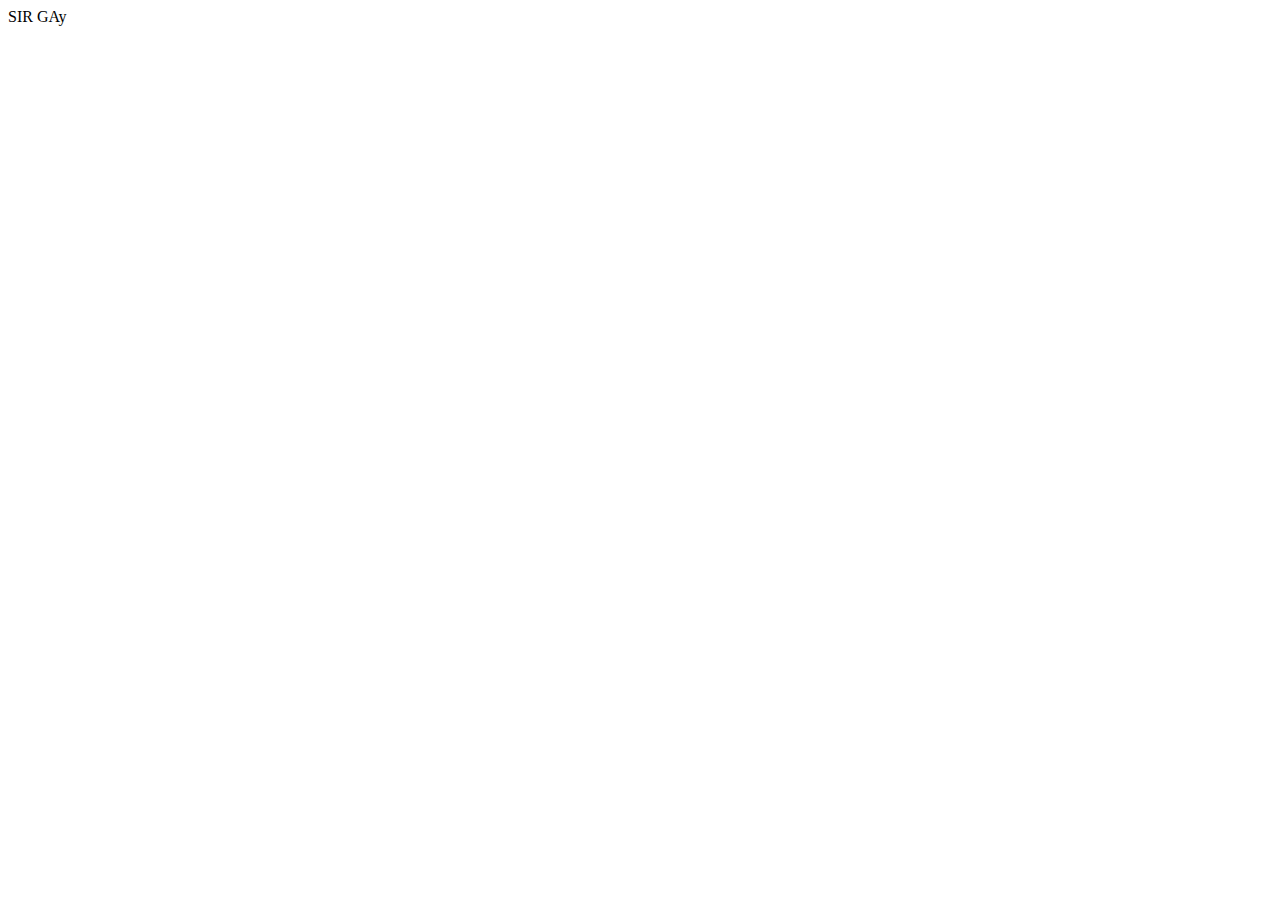
==== index.html @ b47692d9 "test" ====
<!DOCTYPE html>
<html lang="en">

    <head>
        <meta charset="UTF-8">
        <meta name="viewport" content="width=device-width, initial-scale=1.0">
        <meta http-equiv="X-UA-Compatible" content="ie=edge">
        <title>Document</title>
        <script src="js/live.js"></script>
    </head>

    <body>
SIR GAy
    </body>

</html>
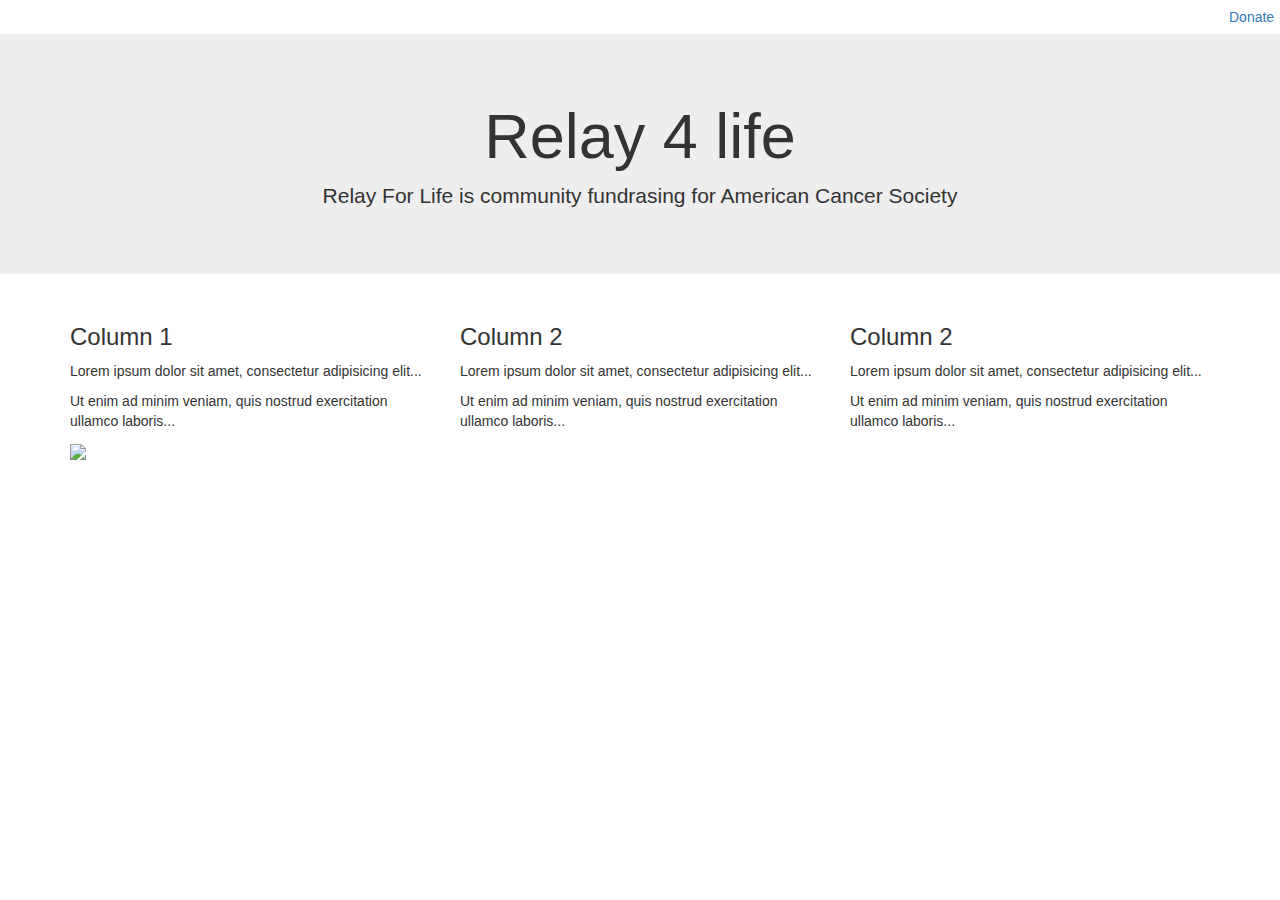
==== commit 9e62a9ba: "test" ====
--- a/index.html
+++ b/index.html
@@ -2,15 +2,47 @@
 <html lang="en">
 
     <head>
+        <title>Relay 4 Life</title>
         <meta charset="UTF-8">
         <meta name="viewport" content="width=device-width, initial-scale=1.0">
         <meta http-equiv="X-UA-Compatible" content="ie=edge">
-        <title>Document</title>
         <script src="js/live.js"></script>
+        <link rel="stylesheet" href="css/Main.css">
+        <meta charset="utf-8">
+        <meta name="viewport" content="width=device-width, initial-scale=1">
+        <link rel="stylesheet" href="https://maxcdn.bootstrapcdn.com/bootstrap/3.4.0/css/bootstrap.min.css">
+        <script src="https://ajax.googleapis.com/ajax/libs/jquery/3.4.1/jquery.min.js"></script>
+        <script src="https://maxcdn.bootstrapcdn.com/bootstrap/3.4.0/js/bootstrap.min.js"></script>
     </head>
 
     <body>
-SIR GAy
+            <a class="btn btn-outline-success tests" href="Test.html" role="button">Donate</a>
+            <div class="jumbotron text-center">
+                        <h1>Relay 4 life</h1>
+                        <p>Relay For Life is community fundrasing for American Cancer Society</p> 
+                      </div>
+                        
+                      <div class="container">
+                        <div class="row">
+                          <div class="col-sm-4">
+                            <h3>Column 1</h3>
+                            <p>Lorem ipsum dolor sit amet, consectetur adipisicing elit...</p>
+                            <p>Ut enim ad minim veniam, quis nostrud exercitation ullamco laboris...</p>
+                         <img src="images/Relay_logo.png" width="200">
+                        </div>
+                          <div class="col-sm-4">
+                            <h3>Column 2</h3>
+                            <p>Lorem ipsum dolor sit amet, consectetur adipisicing elit...</p>
+                            <p>Ut enim ad minim veniam, quis nostrud exercitation ullamco laboris...</p>
+                          </div>
+                          <div class="col-sm-4">
+                            <h3>Column 2</h3>        
+                            <p>Lorem ipsum dolor sit amet, consectetur adipisicing elit...</p>
+                            <p>Ut enim ad minim veniam, quis nostrud exercitation ullamco laboris...</p>
+                          </div>
+                        </div>
+                      </div>
+            
     </body>
 
 </html>--- a/css/Main.css
+++ b/css/Main.css
@@ -0,0 +1,3 @@
+.tests{
+    margin-left: 95%;
+}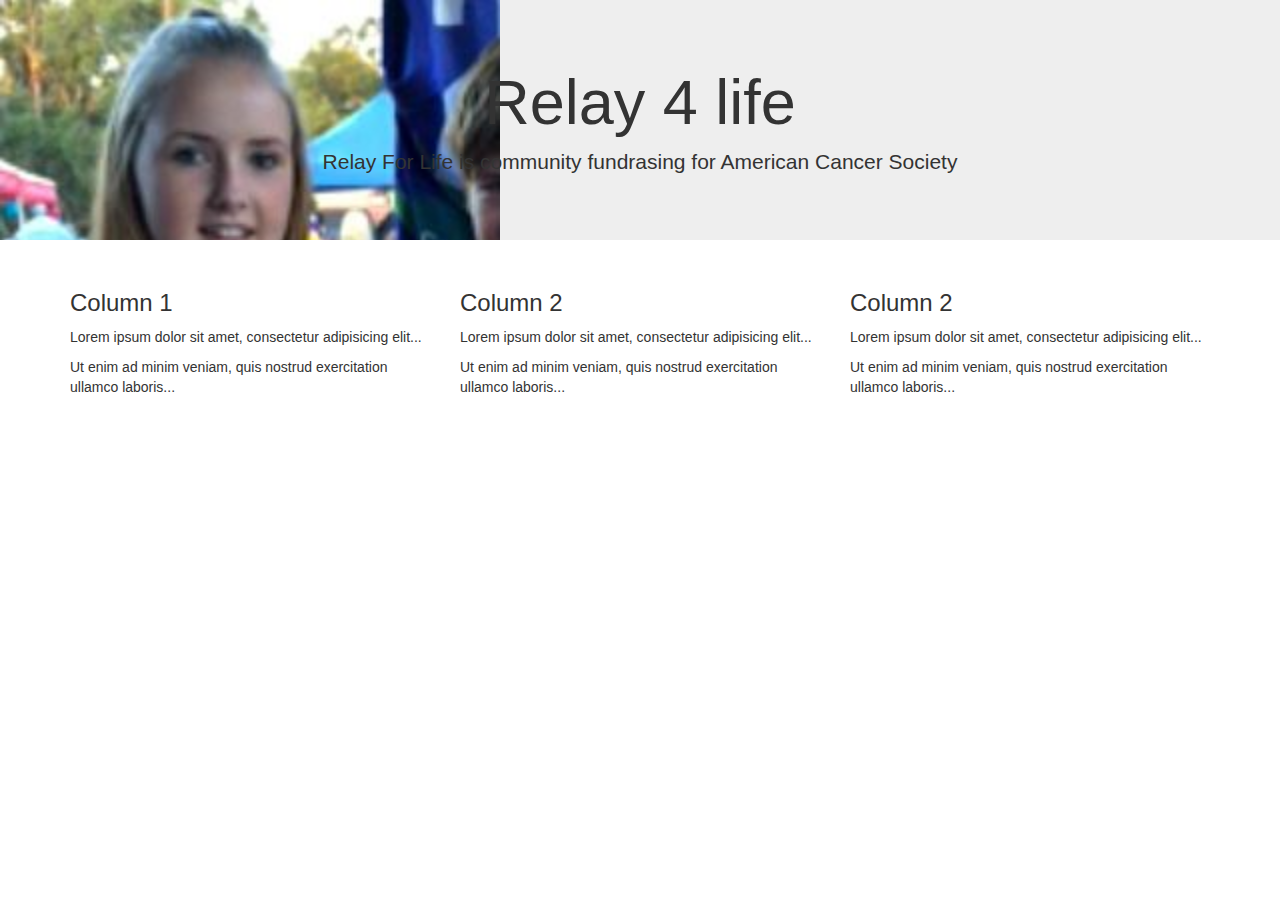
==== commit e2985dd2: "upload" ====
--- a/index.html
+++ b/index.html
@@ -7,17 +7,17 @@
         <meta name="viewport" content="width=device-width, initial-scale=1.0">
         <meta http-equiv="X-UA-Compatible" content="ie=edge">
         <script src="js/live.js"></script>
-        <link rel="stylesheet" href="css/Main.css">
         <meta charset="utf-8">
         <meta name="viewport" content="width=device-width, initial-scale=1">
+        <link rel="stylesheet" href="css/custom-style.css">
         <link rel="stylesheet" href="https://maxcdn.bootstrapcdn.com/bootstrap/3.4.0/css/bootstrap.min.css">
         <script src="https://ajax.googleapis.com/ajax/libs/jquery/3.4.1/jquery.min.js"></script>
         <script src="https://maxcdn.bootstrapcdn.com/bootstrap/3.4.0/js/bootstrap.min.js"></script>
     </head>
 
     <body>
-            <a class="btn btn-outline-success tests" href="Test.html" role="button">Donate</a>
             <div class="jumbotron text-center">
+            
                         <h1>Relay 4 life</h1>
                         <p>Relay For Life is community fundrasing for American Cancer Society</p> 
                       </div>
@@ -28,7 +28,6 @@
                             <h3>Column 1</h3>
                             <p>Lorem ipsum dolor sit amet, consectetur adipisicing elit...</p>
                             <p>Ut enim ad minim veniam, quis nostrud exercitation ullamco laboris...</p>
-                         <img src="images/Relay_logo.png" width="200">
                         </div>
                           <div class="col-sm-4">
                             <h3>Column 2</h3>
--- a/css/custom-style.css
+++ b/css/custom-style.css
@@ -0,0 +1,5 @@
+.jumbotron{
+    background-image: url('Images/TraceyMain.jpg');
+    background-size: 500px;
+    background-repeat: no-repeat;
+   }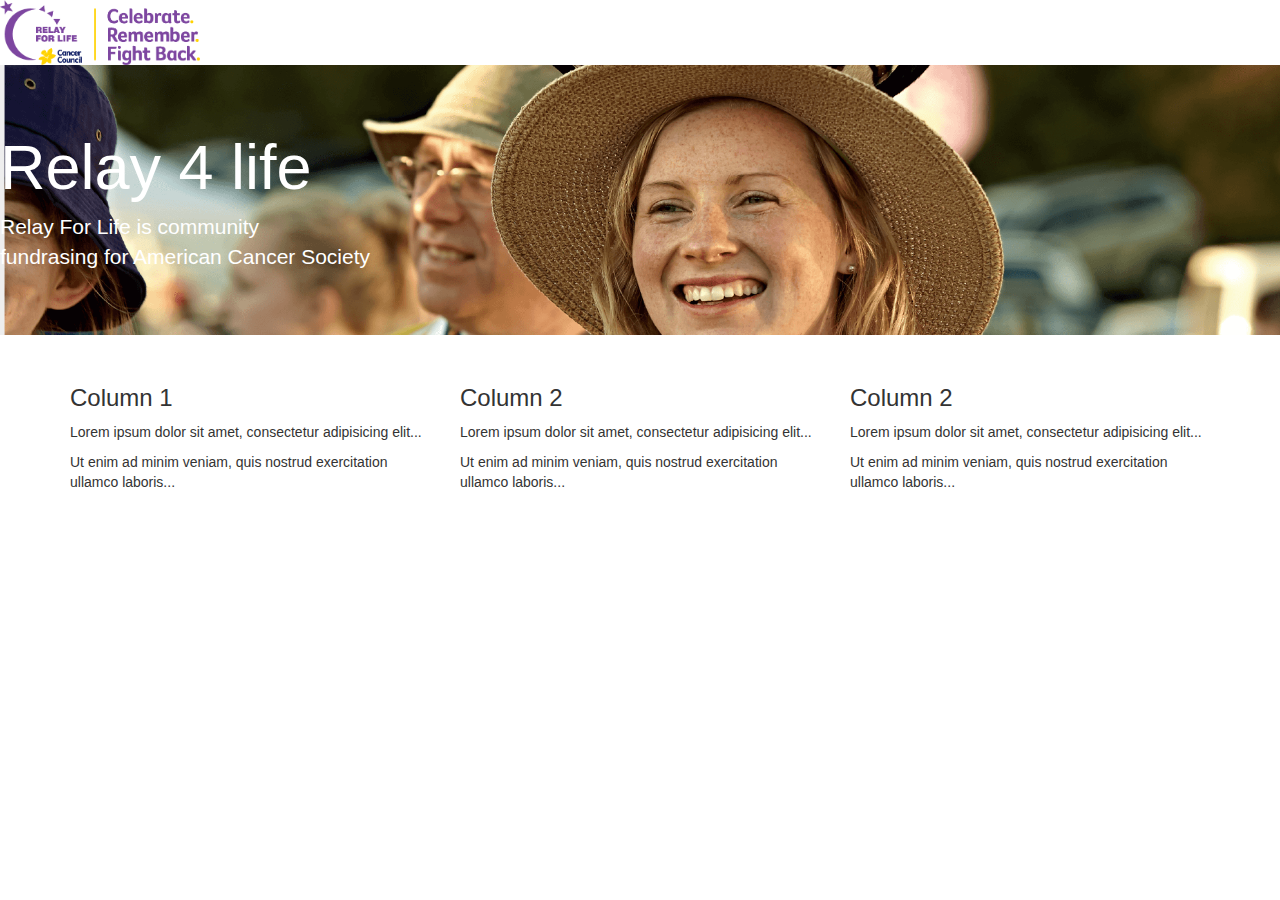
==== commit 6862c223: "test" ====
--- a/index.html
+++ b/index.html
@@ -16,10 +16,11 @@
     </head>
 
     <body>
-            <div class="jumbotron text-center">
+      <img class="test"src="css/Images/Relay_logo.png">
+            <div class="jumbotron" class="white">
             
-                        <h1>Relay 4 life</h1>
-                        <p>Relay For Life is community fundrasing for American Cancer Society</p> 
+                        <span class="white"><h1>Relay 4 life</h1></span>
+                        <span class="white"><p>Relay For Life is community <br> fundrasing for American Cancer Society</p></span>
                       </div>
                         
                       <div class="container">
--- a/css/custom-style.css
+++ b/css/custom-style.css
@@ -1,5 +1,11 @@
 .jumbotron{
-    background-image: url('Images/TraceyMain.jpg');
-    background-size: 500px;
+    background-image: url('Images/homepage1.png');
+    background-size: 1300px;
     background-repeat: no-repeat;
-   }+   }
+.test{
+    width: 200px;
+}
+.white{
+ color: white;
+}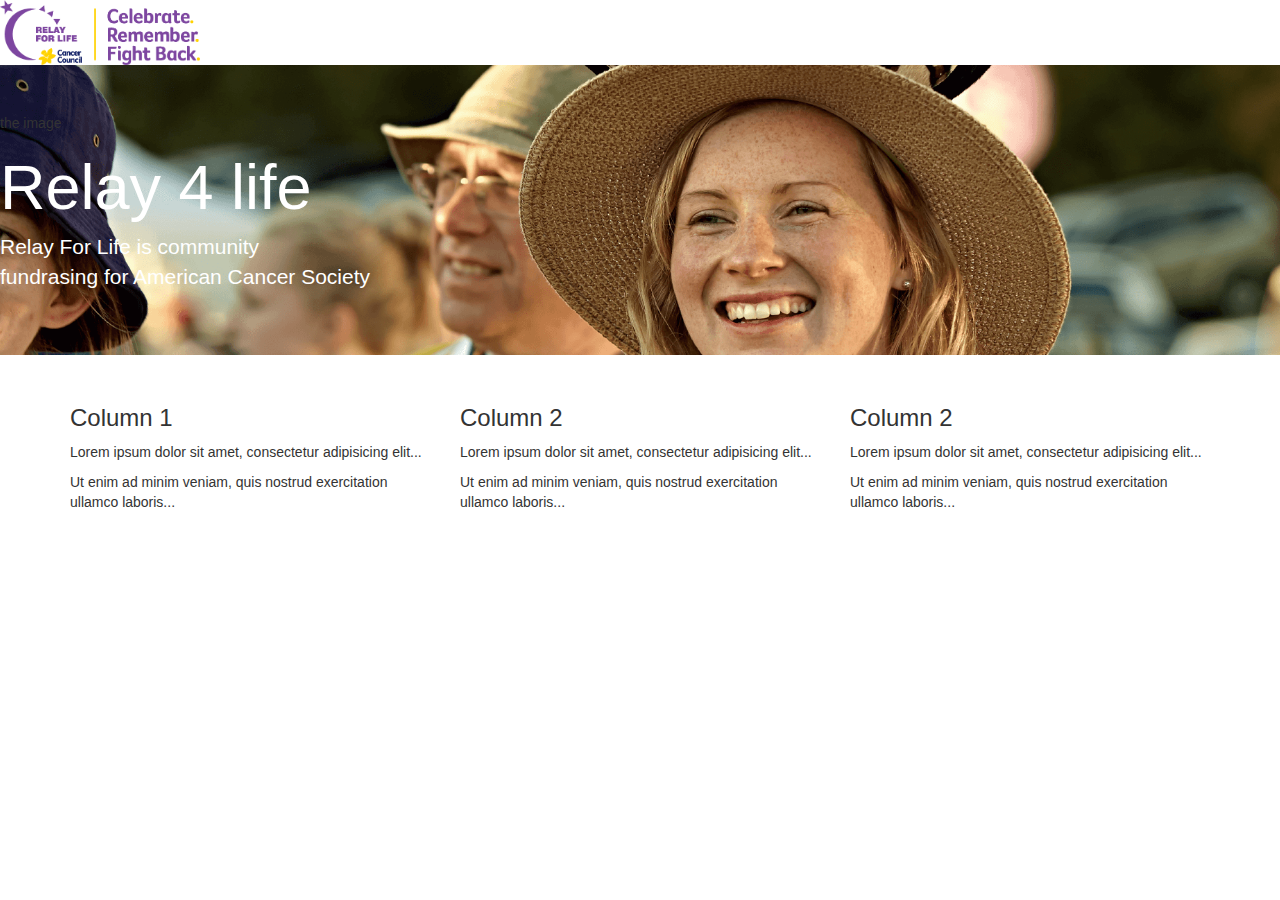
==== commit b8b24c3e: "upload" ====
--- a/index.html
+++ b/index.html
@@ -18,7 +18,7 @@
     <body>
       <img class="test"src="css/Images/Relay_logo.png">
             <div class="jumbotron" class="white">
-            
+            the image 
                         <span class="white"><h1>Relay 4 life</h1></span>
                         <span class="white"><p>Relay For Life is community <br> fundrasing for American Cancer Society</p></span>
                       </div>
--- a/css/custom-style.css
+++ b/css/custom-style.css
@@ -1,6 +1,7 @@
 .jumbotron{
     background-image: url('Images/homepage1.png');
-    background-size: 1300px;
+    background-size: 1400px;
+    background-position-x: -10px;    
     background-repeat: no-repeat;
    }
 .test{
@@ -8,4 +9,18 @@
 }
 .white{
  color: white;
-}+}
+.button {
+    background-color: white;
+    border: none;
+    color: purple;
+    padding: 15px 25px;
+    text-align: center;
+    font-size: 16px;
+    cursor: pointer;
+  }
+  
+  .button:hover {
+    background-color: purple;
+    color: white;
+  }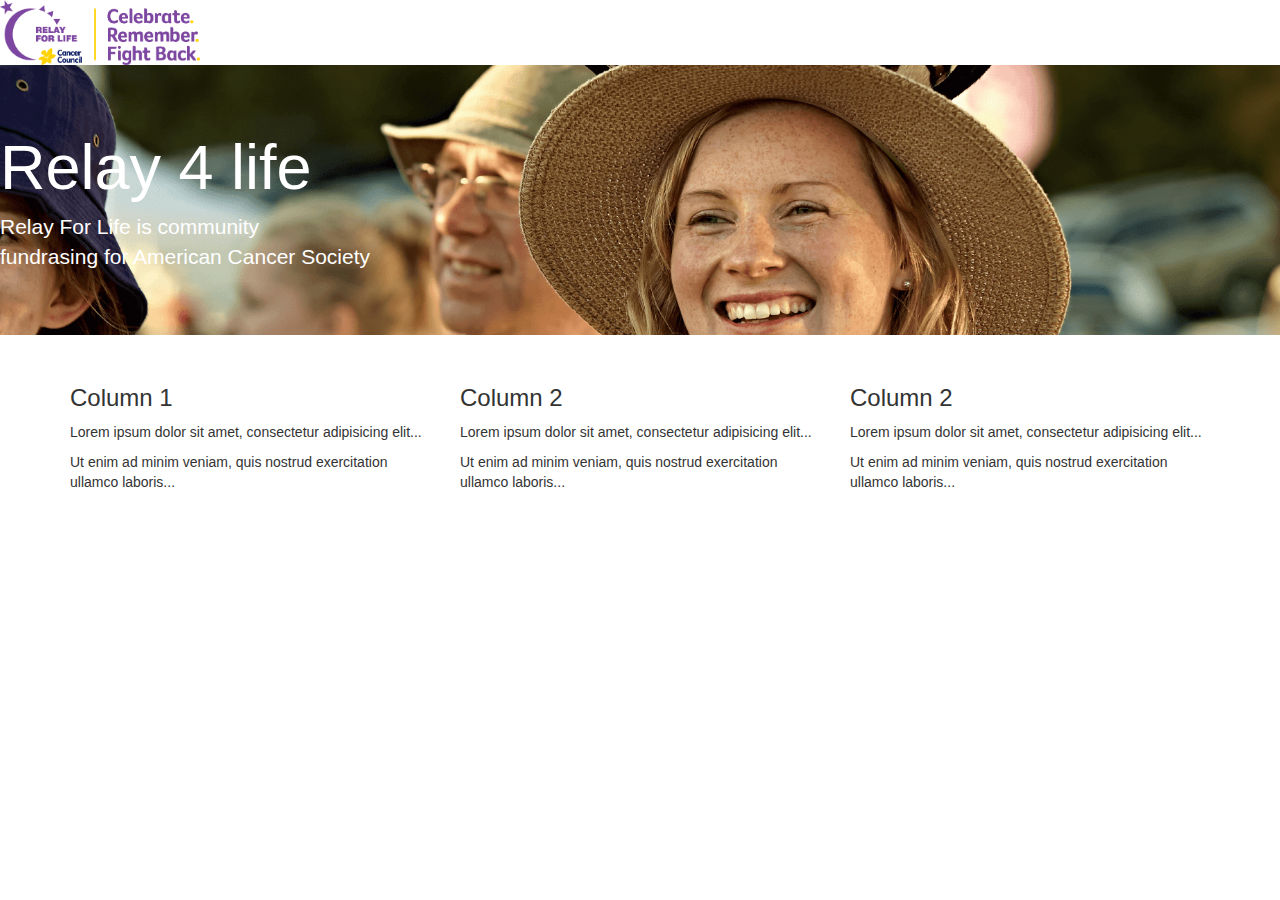
==== commit 2375cc40: "upload" ====
--- a/index.html
+++ b/index.html
@@ -16,9 +16,8 @@
     </head>
 
     <body>
-      <img class="test"src="css/Images/Relay_logo.png">
+      <img class=test src="css/Images/Relay_logo.png">
             <div class="jumbotron" class="white">
-            the image 
                         <span class="white"><h1>Relay 4 life</h1></span>
                         <span class="white"><p>Relay For Life is community <br> fundrasing for American Cancer Society</p></span>
                       </div>
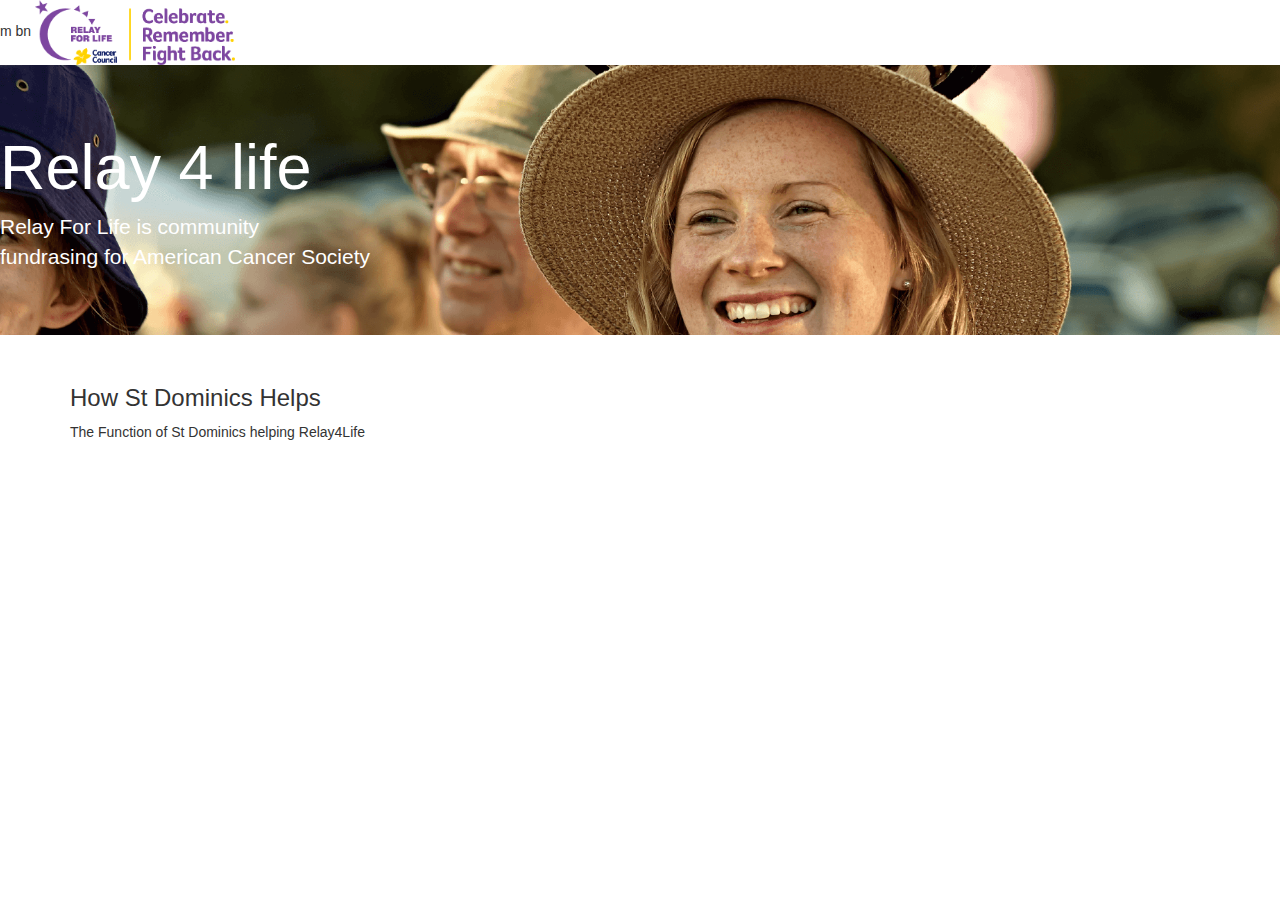
==== commit d1d86e7e: "test" ====
--- a/index.html
+++ b/index.html
@@ -8,7 +8,7 @@
         <meta http-equiv="X-UA-Compatible" content="ie=edge">
         <script src="js/live.js"></script>
         <meta charset="utf-8">
-        <meta name="viewport" content="width=device-width, initial-scale=1">
+        <meta name="viewport" content="width=device-width, initial-scale=1">m bn 
         <link rel="stylesheet" href="css/custom-style.css">
         <link rel="stylesheet" href="https://maxcdn.bootstrapcdn.com/bootstrap/3.4.0/css/bootstrap.min.css">
         <script src="https://ajax.googleapis.com/ajax/libs/jquery/3.4.1/jquery.min.js"></script>
@@ -25,19 +25,19 @@
                       <div class="container">
                         <div class="row">
                           <div class="col-sm-4">
-                            <h3>Column 1</h3>
-                            <p>Lorem ipsum dolor sit amet, consectetur adipisicing elit...</p>
-                            <p>Ut enim ad minim veniam, quis nostrud exercitation ullamco laboris...</p>
+                            <h3>How St Dominics Helps</h3>
+                            <p>The Function of St Dominics helping Relay4Life</p>
+                            <p></p>
                         </div>
                           <div class="col-sm-4">
-                            <h3>Column 2</h3>
-                            <p>Lorem ipsum dolor sit amet, consectetur adipisicing elit...</p>
-                            <p>Ut enim ad minim veniam, quis nostrud exercitation ullamco laboris...</p>
+                            <h3></h3>
+                            <p></p>
+                            <p></p>
                           </div>
                           <div class="col-sm-4">
-                            <h3>Column 2</h3>        
-                            <p>Lorem ipsum dolor sit amet, consectetur adipisicing elit...</p>
-                            <p>Ut enim ad minim veniam, quis nostrud exercitation ullamco laboris...</p>
+                            <h3></h3>        
+                            <p></p>
+                            <p></p>
                           </div>
                         </div>
                       </div>
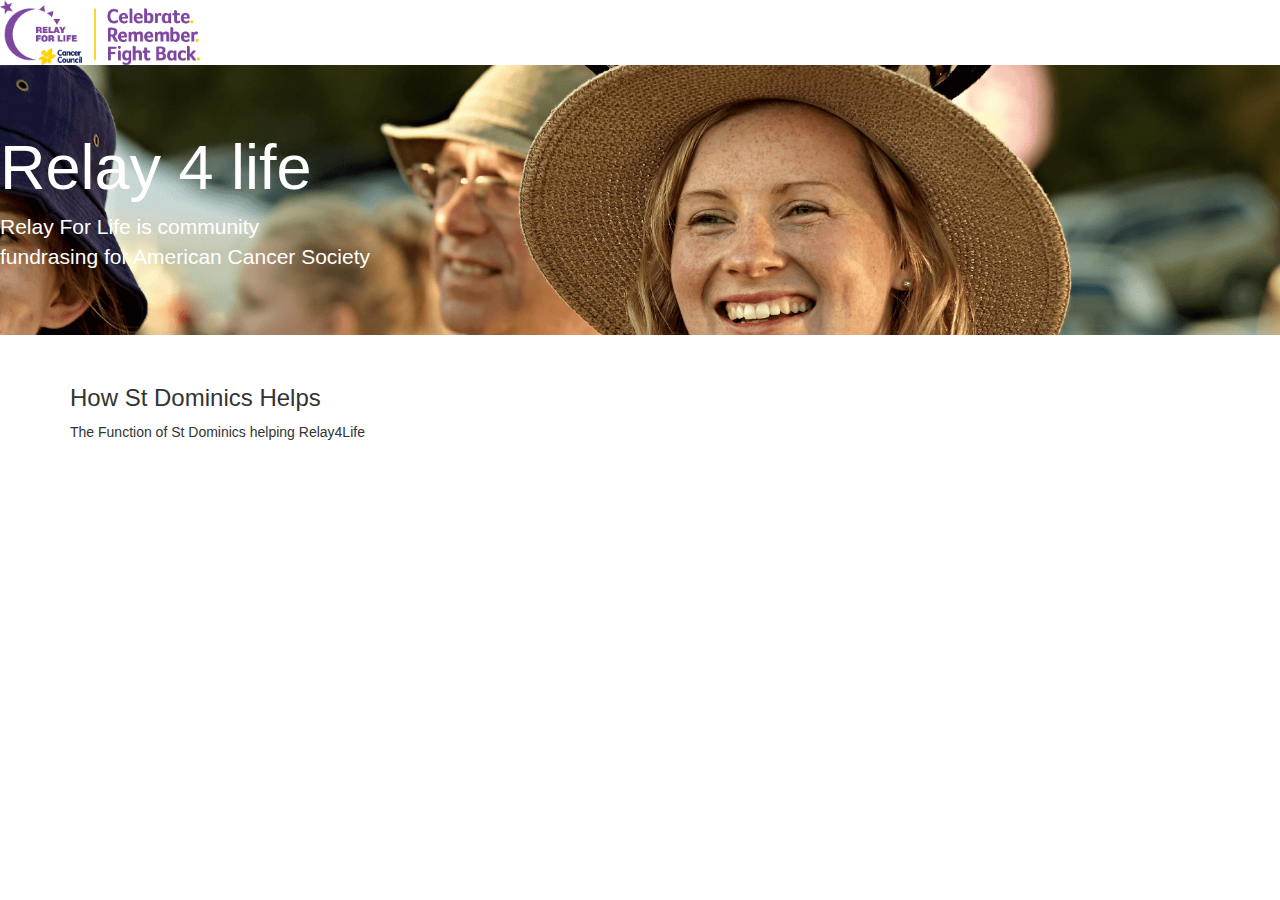
==== commit 1ac0cc2e: "comment" ====
--- a/index.html
+++ b/index.html
@@ -8,7 +8,7 @@
         <meta http-equiv="X-UA-Compatible" content="ie=edge">
         <script src="js/live.js"></script>
         <meta charset="utf-8">
-        <meta name="viewport" content="width=device-width, initial-scale=1">m bn 
+        <meta name="viewport" content="width=device-width, initial-scale=1">
         <link rel="stylesheet" href="css/custom-style.css">
         <link rel="stylesheet" href="https://maxcdn.bootstrapcdn.com/bootstrap/3.4.0/css/bootstrap.min.css">
         <script src="https://ajax.googleapis.com/ajax/libs/jquery/3.4.1/jquery.min.js"></script>
--- a/css/custom-style.css
+++ b/css/custom-style.css
@@ -23,4 +23,16 @@
   .button:hover {
     background-color: purple;
     color: white;
+  }
+
+  .bg {
+    /* The image used */
+    background-image: url('Images/homepage1.png');  
+    /* Full height */
+    height: 100%; 
+  
+    /* Center and scale the image nicely */
+    background-position: center;
+    background-repeat: no-repeat;
+    background-size: cover;
   }